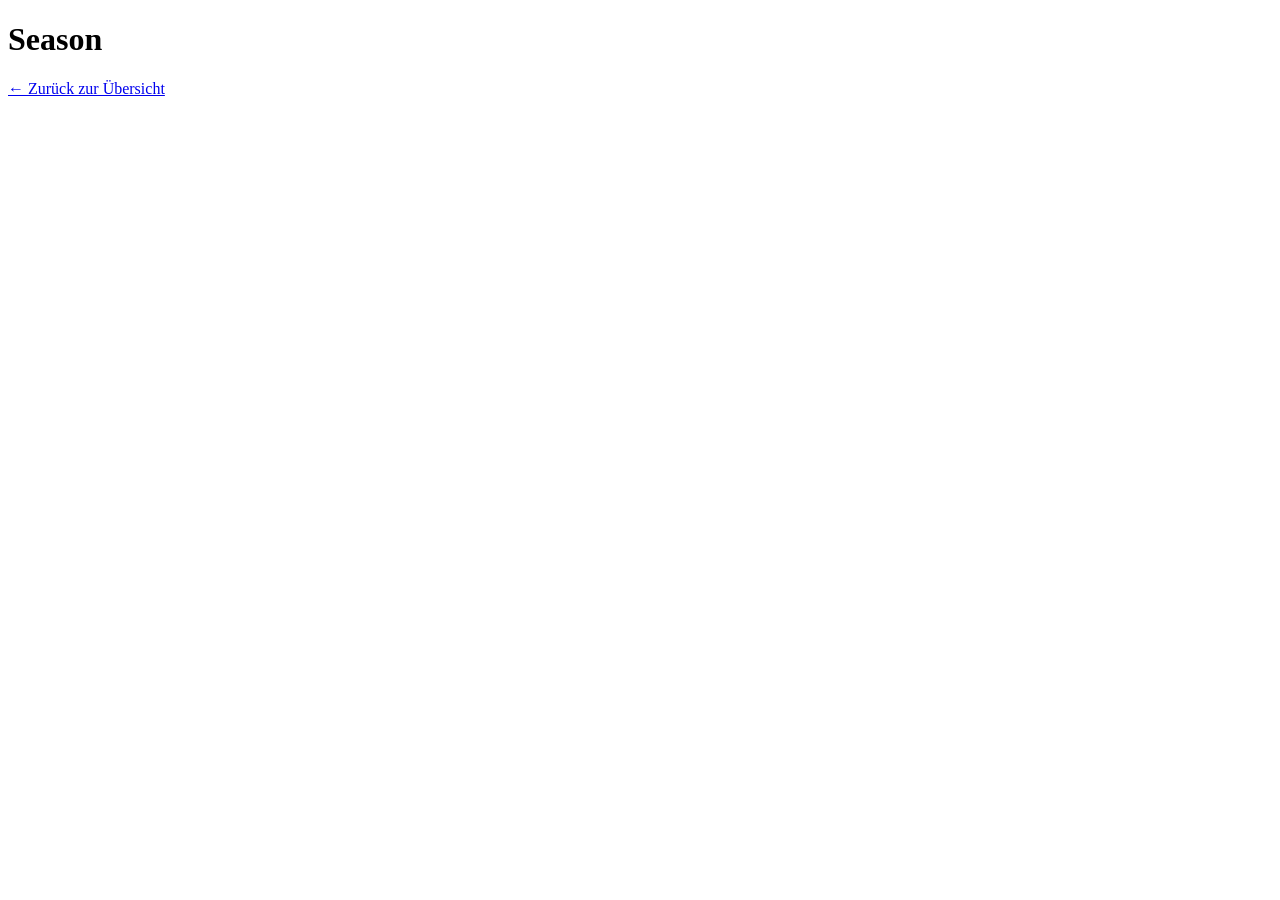
==== season.html @ 117141a1 "Issue 3 (refs #23)" ====
<!DOCTYPE html>
<html lang="de">
<head>
  <meta charset="UTF-8">
  <title>Season</title>
  <link rel="stylesheet" href="style.css">
</head>

<body>

<h1 id="season-title">Season</h1>

<a href="index.html">← Zurück zur Übersicht</a>

<div id="driver-standings"></div>
<div id="constructor-standings"></div>

<script src="season.js"></script>

</body>
</html>
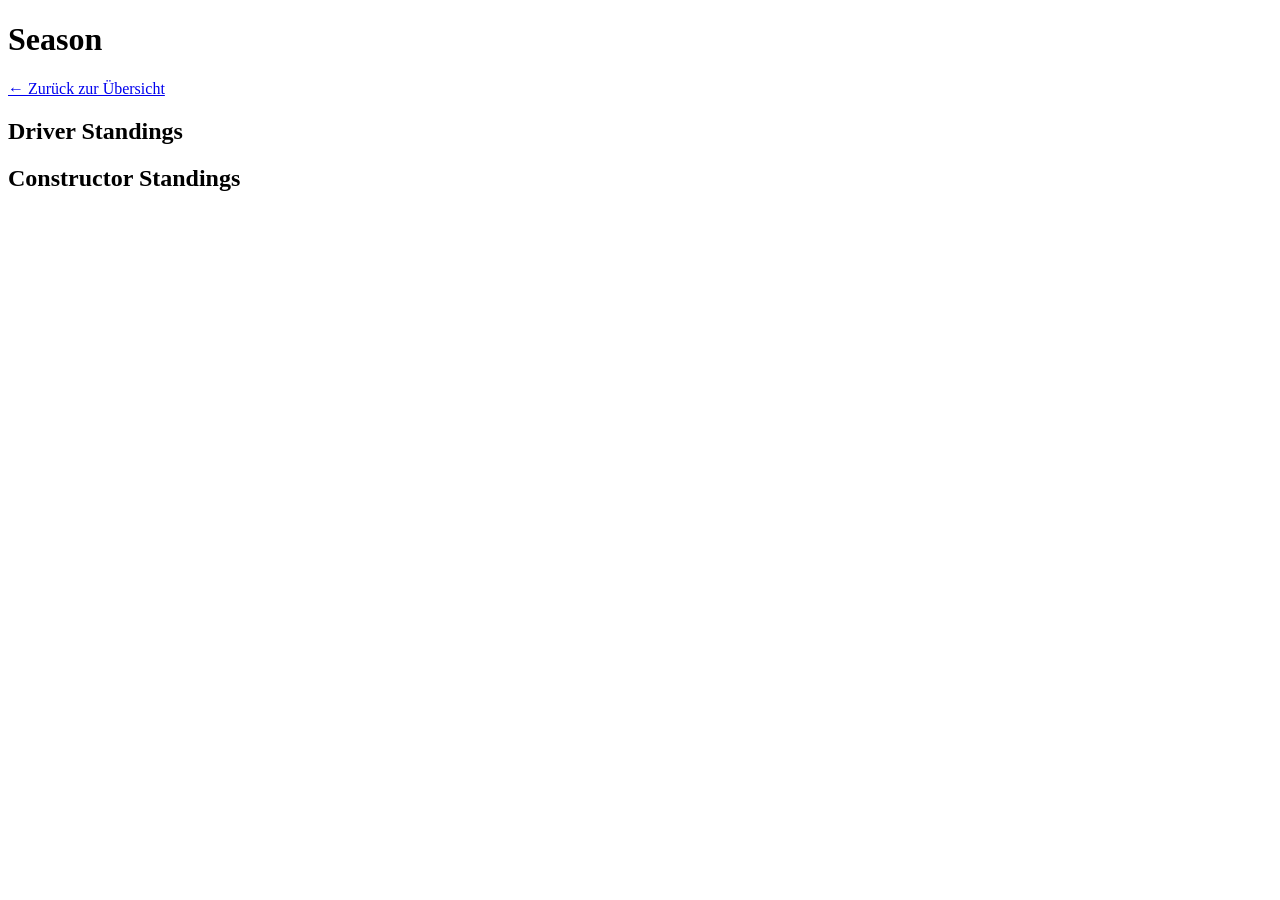
==== commit 3358d172: "Issue 3 (refs #23)" ====
--- a/season.html
+++ b/season.html
@@ -1,21 +1,26 @@
 <!DOCTYPE html>
 <html lang="de">
+
 <head>
   <meta charset="UTF-8">
   <title>Season</title>
   <link rel="stylesheet" href="style.css">
+  <link rel="icon" type="image/png" href="F1_Dashboard_Logo.png">
 </head>
 
 <body>
 
-<h1 id="season-title">Season</h1>
+    <h1 id="season-title">Season</h1>
 
-<a href="index.html">← Zurück zur Übersicht</a>
+    <a href="index.html">← Zurück zur Übersicht</a>
 
-<div id="driver-standings"></div>
-<div id="constructor-standings"></div>
+    <h2>Driver Standings</h2>
+    <div id="driver-standings"></div>
 
-<script src="season.js"></script>
+    <h2>Constructor Standings</h2>
+    <div id="constructor-standings"></div>
 
+    <script src="season.js"></script>
 </body>
+
 </html>
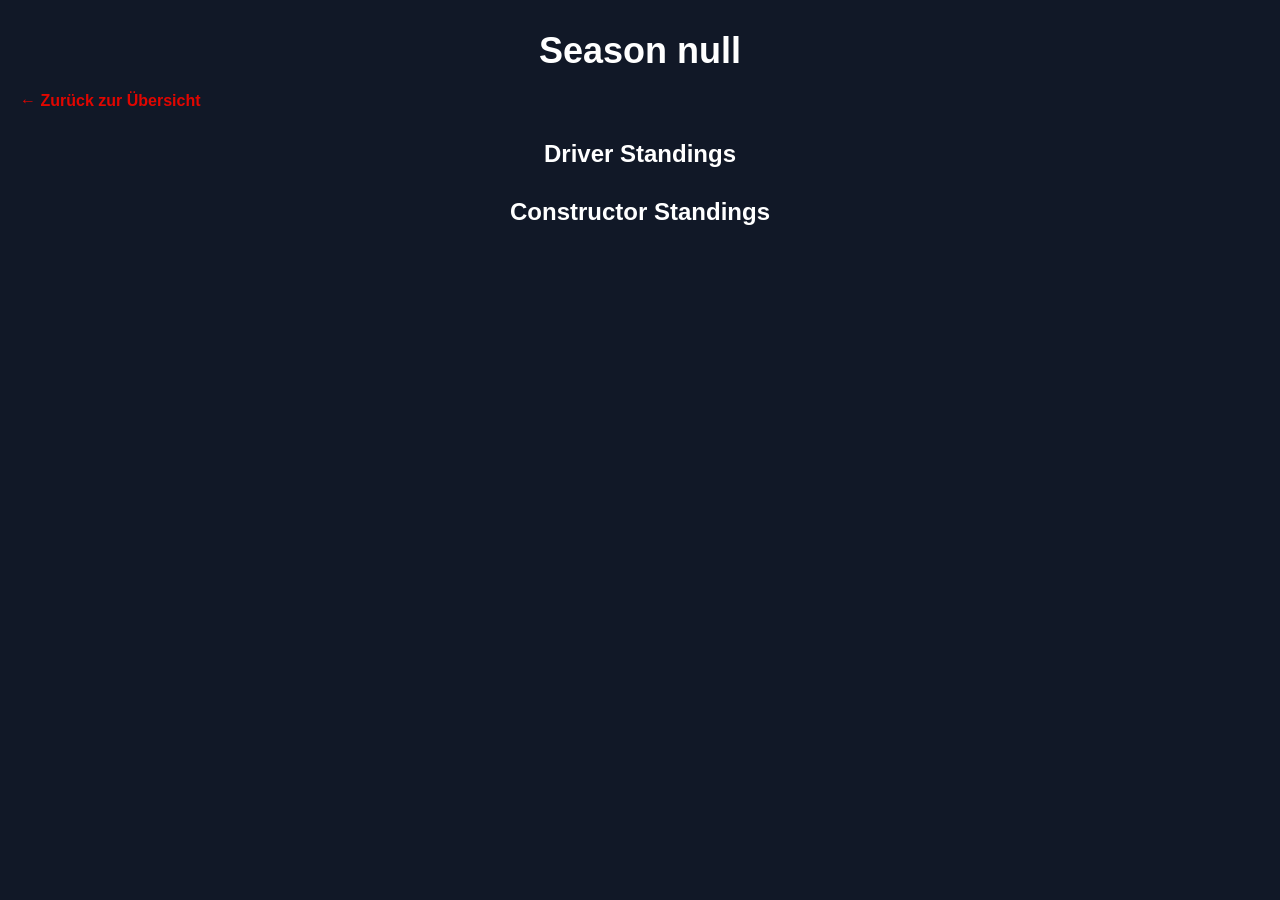
==== commit 4b9bdcd6: "CSS-Datei (refs #38)" ====
--- a/season.html
+++ b/season.html
@@ -4,7 +4,7 @@
 <head>
   <meta charset="UTF-8">
   <title>Season</title>
-  <link rel="stylesheet" href="style.css">
+  <link rel="stylesheet" href="styles.css">
   <link rel="icon" type="image/png" href="F1_Dashboard_Logo.png">
 </head>
 
--- a/styles.css
+++ b/styles.css
@@ -0,0 +1,111 @@
+body {
+  font-family: Arial, sans-serif;
+  margin: 0;
+  padding: 0;
+  background-color: #111827;
+  color: white;
+}
+
+h1 {
+  text-align: center;
+  font-size: 36px;
+  margin-top: 30px;
+  margin-bottom: 20px;
+}
+
+h2 {
+  text-align: center;
+  margin-top: 30px;
+  margin-bottom: 15px;
+}
+
+p {
+  text-align: center;
+  font-size: 18px;
+  margin-bottom: 30px;
+  color: white;
+}
+
+a {
+  color: #e10600;
+  text-decoration: none;
+  font-weight: bold;
+  margin-left: 20px;
+}
+
+a:hover {
+  text-decoration: underline;
+}
+
+#seasons-container {
+  max-width: 1200px;
+  margin: 0 auto;
+  padding: 0 2%;
+}
+
+#seasons-grid {
+  display: flex;
+  flex-wrap: wrap;
+  justify-content: center;
+  gap: 10px;
+}
+
+.season-button {
+  background-color: #e10600;
+  color: white;
+  border: none;
+  border-radius: 5px;
+  padding: 12px 18px;
+  font-size: 16px;
+  cursor: pointer;
+  transition: transform 0.3s ease, box-shadow 0.3s ease;
+}
+
+.season-button:hover {
+  transform: scale(1.05);
+  box-shadow: 0 6px 15px rgba(0, 0, 0, 0.3);
+}
+
+#driver-standings,
+#constructor-standings {
+  max-width: 1200px;
+  margin: 0 auto 30px auto;
+  padding: 0 2%;
+}
+
+table {
+  width: 100%;
+  max-width: 1000px;
+  margin: 0 auto;
+  border-collapse: collapse;
+  background-color: white;
+  color: black;
+}
+
+th {
+  background-color: #e10600;
+  color: white;
+  padding: 10px;
+  text-align: left;
+}
+
+td {
+  padding: 10px;
+  border-bottom: 1px solid #ccc;
+}
+
+tr:hover {
+  background-color: white;
+}
+
+.loading {
+  text-align: center;
+  font-size: 18px;
+  color: white;
+}
+
+.error {
+  text-align: center;
+  font-size: 18px;
+  color: red;
+}
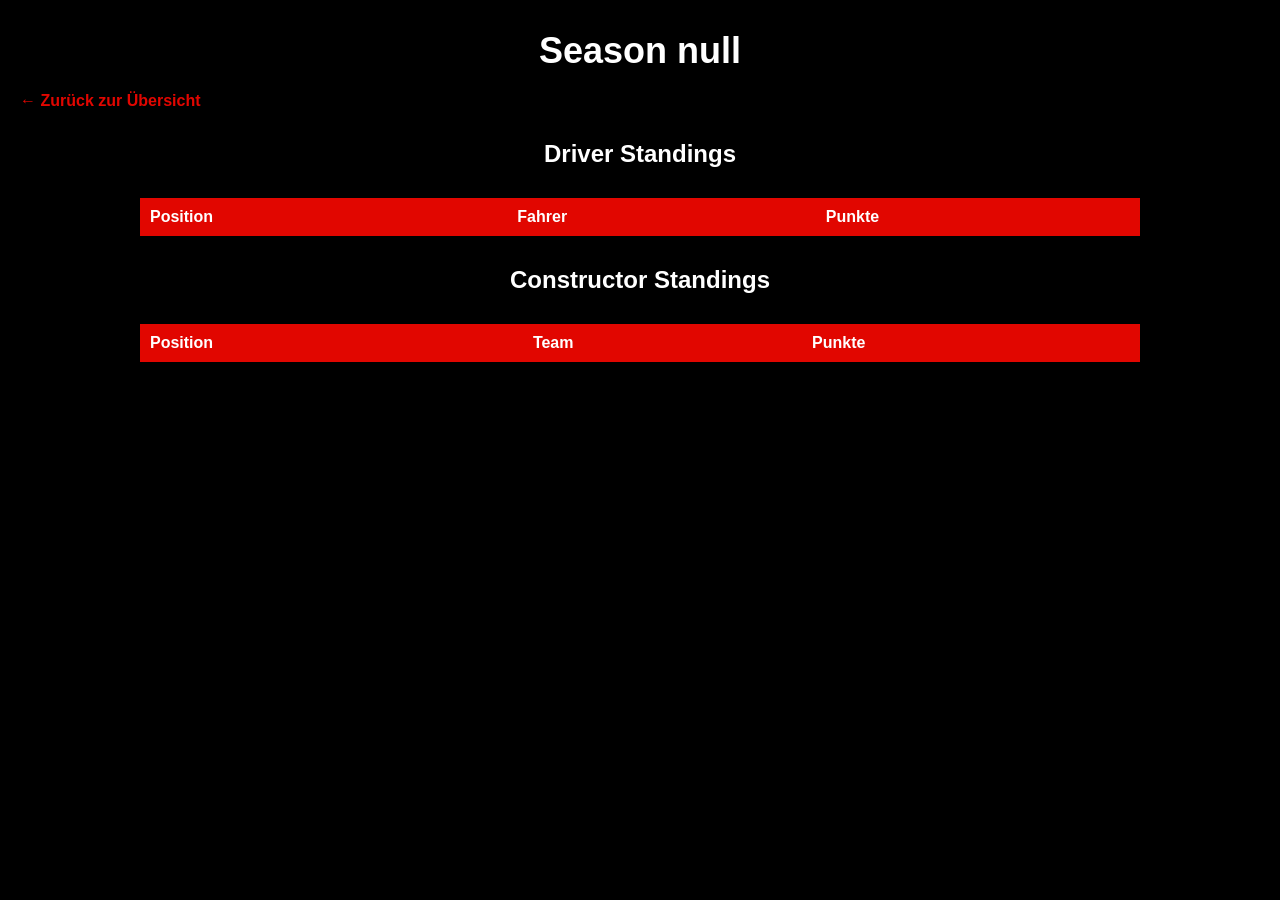
==== commit a42da9f2: "Tabellenbereich (refs #27)" ====
--- a/season.html
+++ b/season.html
@@ -16,9 +16,29 @@
 
     <h2>Driver Standings</h2>
     <div id="driver-standings"></div>
+    <table id="driverTable">
+      <thead>
+        <tr>
+            <th>Position</th>
+            <th>Fahrer</th>
+            <th>Punkte</th>
+        </tr>
+      </thead>
+    <tbody id="driverBody"></tbody>
+    </table>
 
     <h2>Constructor Standings</h2>
     <div id="constructor-standings"></div>
+    <table id="constructorTable">
+      <thead>
+        <tr>
+            <th>Position</th>
+            <th>Team</th>
+            <th>Punkte</th>
+        </tr>
+      </thead>
+      <tbody id="constructorBody"></tbody>
+    </table>
 
     <script src="season.js"></script>
 </body>
--- a/styles.css
+++ b/styles.css
@@ -2,7 +2,7 @@
   font-family: Arial, sans-serif;
   margin: 0;
   padding: 0;
-  background-color: #111827;
+  background-color: black;
   color: white;
 }
 
@@ -91,11 +91,11 @@
 
 td {
   padding: 10px;
-  border-bottom: 1px solid #ccc;
+  border-bottom: 1px solid white;
 }
 
 tr:hover {
-  background-color: white;
+  background-color: #e10600;
 }
 
 .loading {
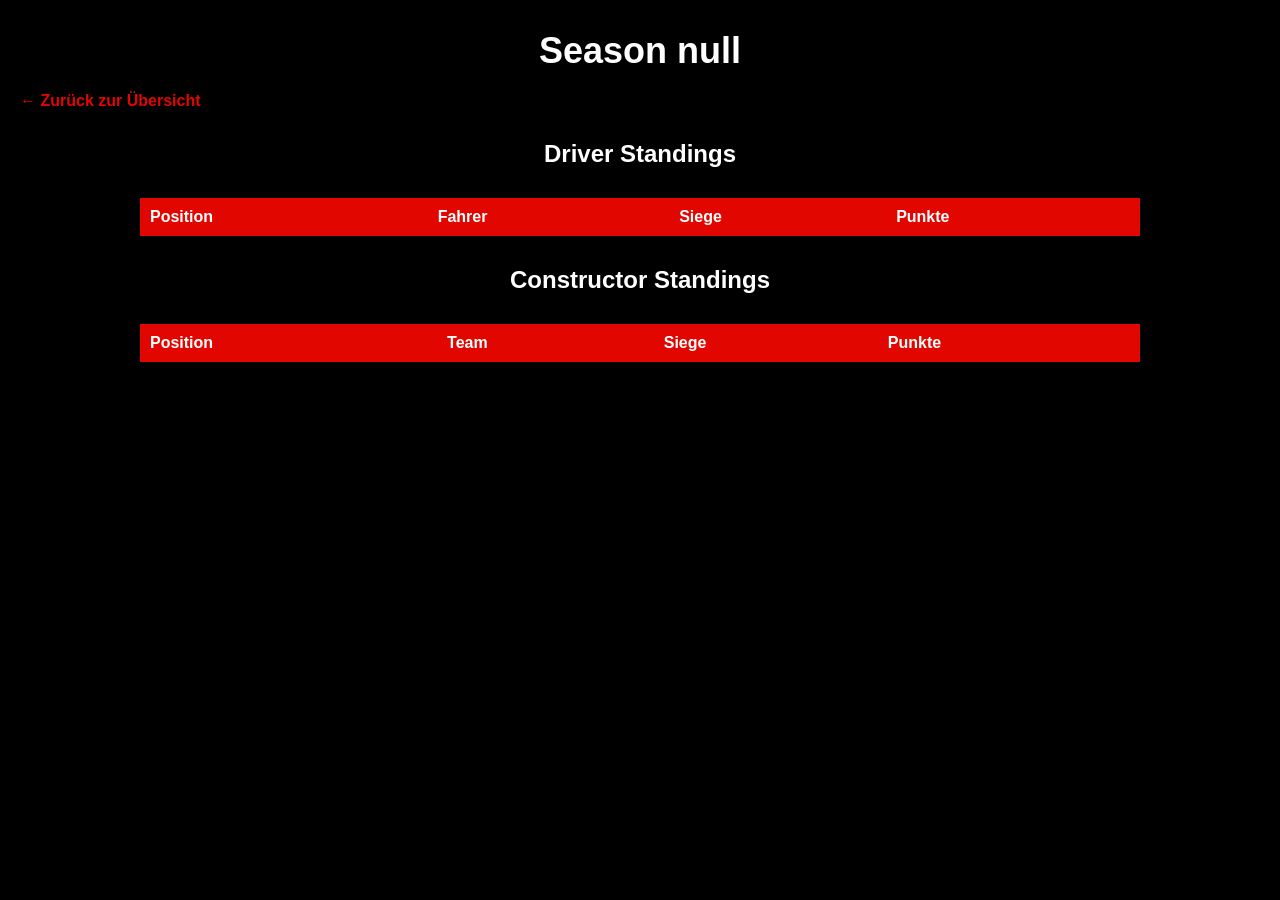
==== commit f5d7f509: "Sortierungsfunktion (refs #32 #33)" ====
--- a/season.html
+++ b/season.html
@@ -12,7 +12,7 @@
 
     <h1 id="season-title">Season</h1>
 
-    <a href="index.html">← Zurück zur Übersicht</a>
+    <a href="index.html">← Zurück zur Übersicht</a> <!--Dammit man zurück zur hauptseite kann -->
 
     <h2>Driver Standings</h2>
     <div id="driver-standings"></div>
@@ -21,7 +21,8 @@
         <tr>
             <th>Position</th>
             <th>Fahrer</th>
-            <th>Punkte</th>
+            <th id="driverWins">Siege</th> <!--ID für die Siege-Spalte, damit wir sie später mit JavaScript ansprechen können um zu sortieren -->
+            <th id="driverPoints">Punkte</th> <!--ID für die Punkte-Spalte, damit wir sie später mit JavaScript ansprechen können um zu sortieren -->
         </tr>
       </thead>
     <tbody id="driverBody"></tbody>
@@ -34,7 +35,8 @@
         <tr>
             <th>Position</th>
             <th>Team</th>
-            <th>Punkte</th>
+            <th id="constructorWins">Siege</th> <!--ID damit später sortiert werden kann -->
+            <th id="constructorPoints">Punkte</th> <!--ID dammit später sortiert werden kann -->
         </tr>
       </thead>
       <tbody id="constructorBody"></tbody>
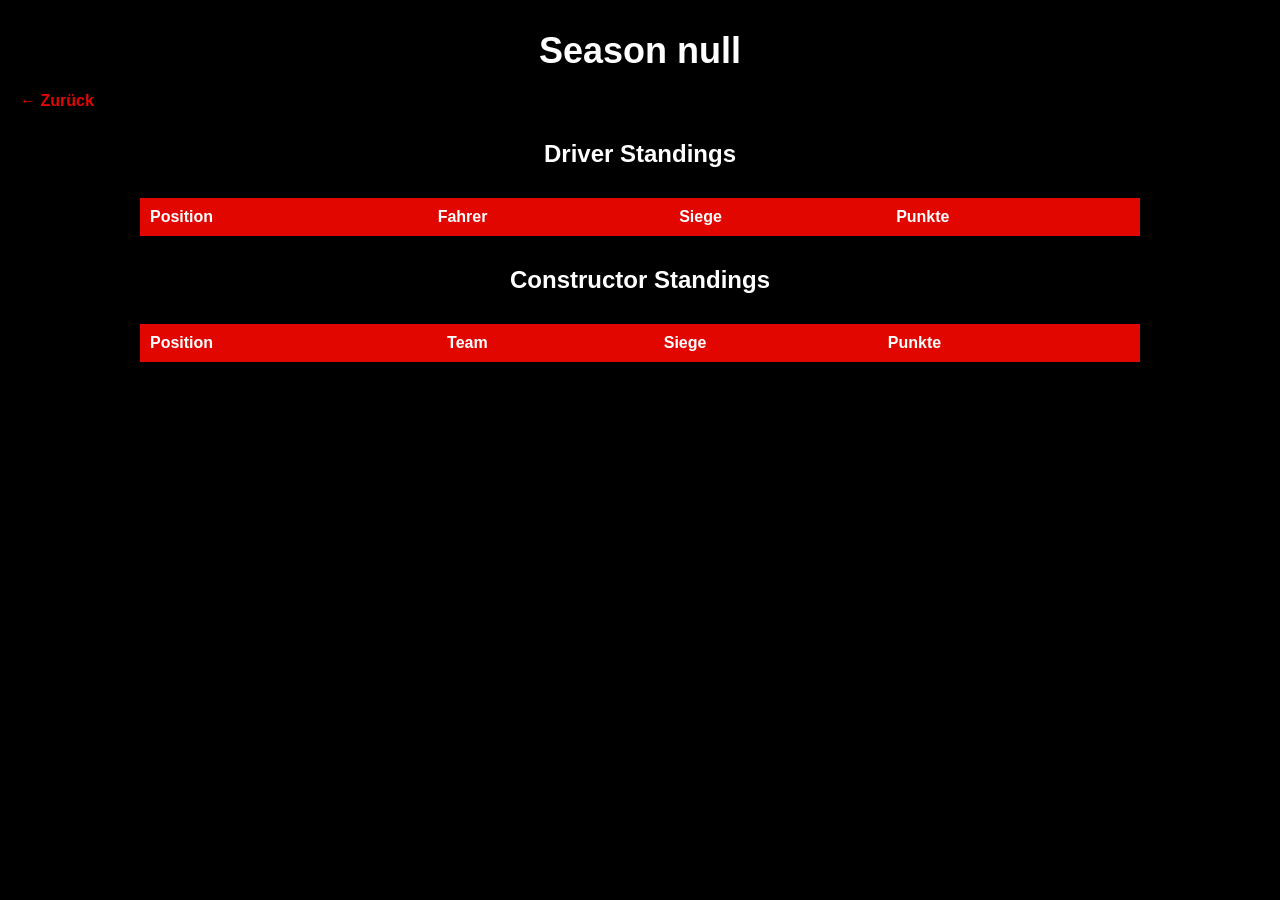
==== commit 9ed93279: "NAvigation Season (ref #49)" ====
--- a/season.html
+++ b/season.html
@@ -12,7 +12,7 @@
 
     <h1 id="season-title">Season</h1>
 
-    <a href="index.html">← Zurück zur Übersicht</a> <!--Dammit man zurück zur hauptseite kann -->
+    <a href="javascript:history.back()">← Zurück</a> <!--Dammit man zurück zur vorrherige kann -->
 
     <h2>Driver Standings</h2>
     <div id="driver-standings"></div>
--- a/styles.css
+++ b/styles.css
@@ -104,8 +104,42 @@
   color: white;
 }
 
+
 .error {
   text-align: center;
   font-size: 18px;
   color: red;
+}
+#search-container {
+  display: flex;
+  justify-content: center;
+  gap: 10px;
+  margin-bottom: 20px;
+}
+
+#driver-search {
+  padding: 10px;
+  font-size: 16px;
+  width: 300px;
+  border-radius: 5px;
+  border: none;
+}
+
+#search-btn {
+  padding: 10px 20px;
+  font-size: 16px;
+  background-color: #e10600;
+  color: white;
+  border: none;
+  border-radius: 5px;
+  cursor: pointer;
+}
+
+#search-btn:hover {
+  transform: scale(1.05);
+}
+
+#search-results {
+  max-width: 1000px;
+  margin: 0 auto 30px auto;
 }
